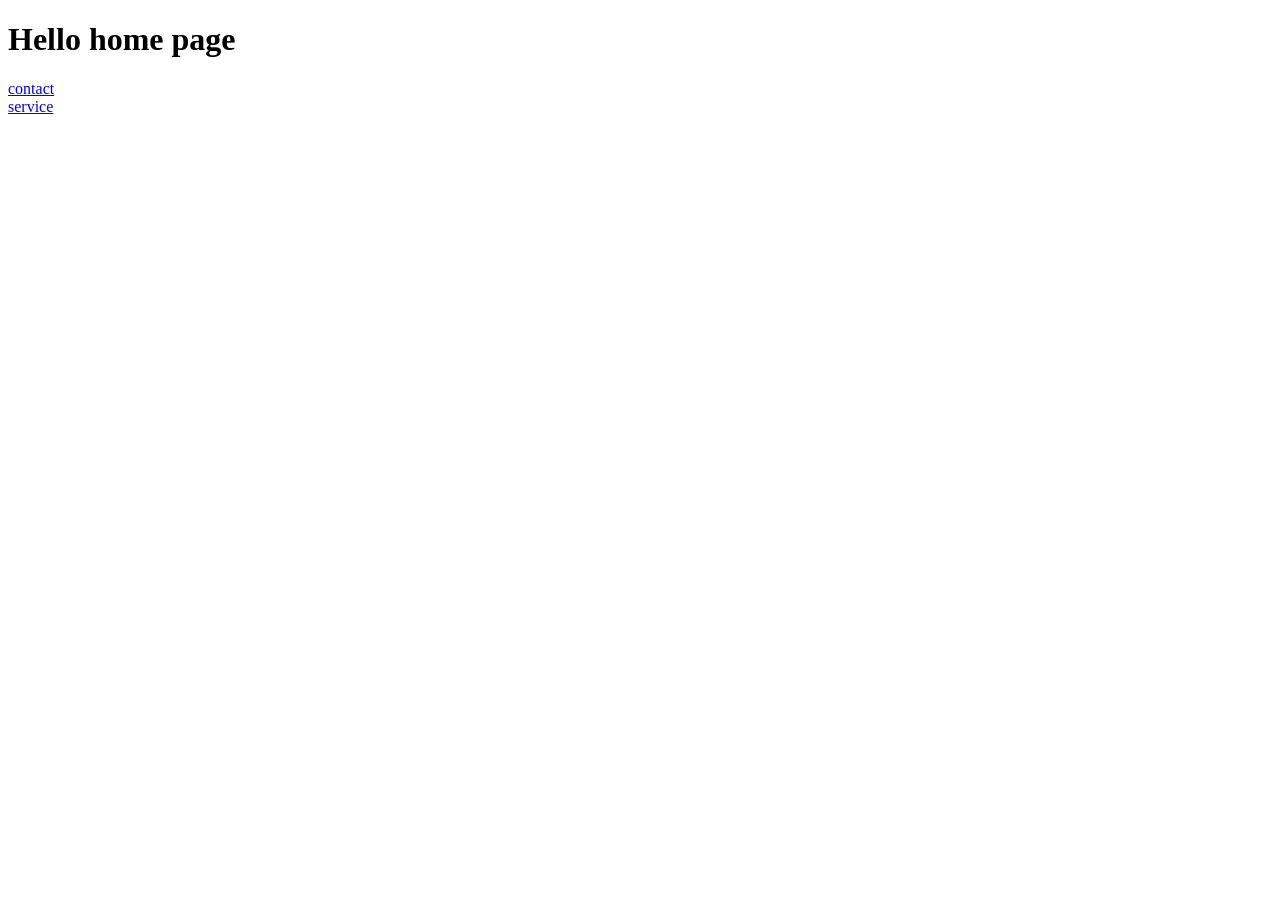
==== index.html @ 2a9630ce "First commit" ====
<!DOCTYPE html>
<html lang="en">
<head>
    <meta charset="UTF-8">
    <meta name="viewport" content="width=device-width, initial-scale=1.0">
    <title>Homepage</title>
</head>
<body>
    <h1>Hello home page</h1>
    <a href="contact.html">contact</a><br>
    <a href="service.html">service</a>
</body>
</html>
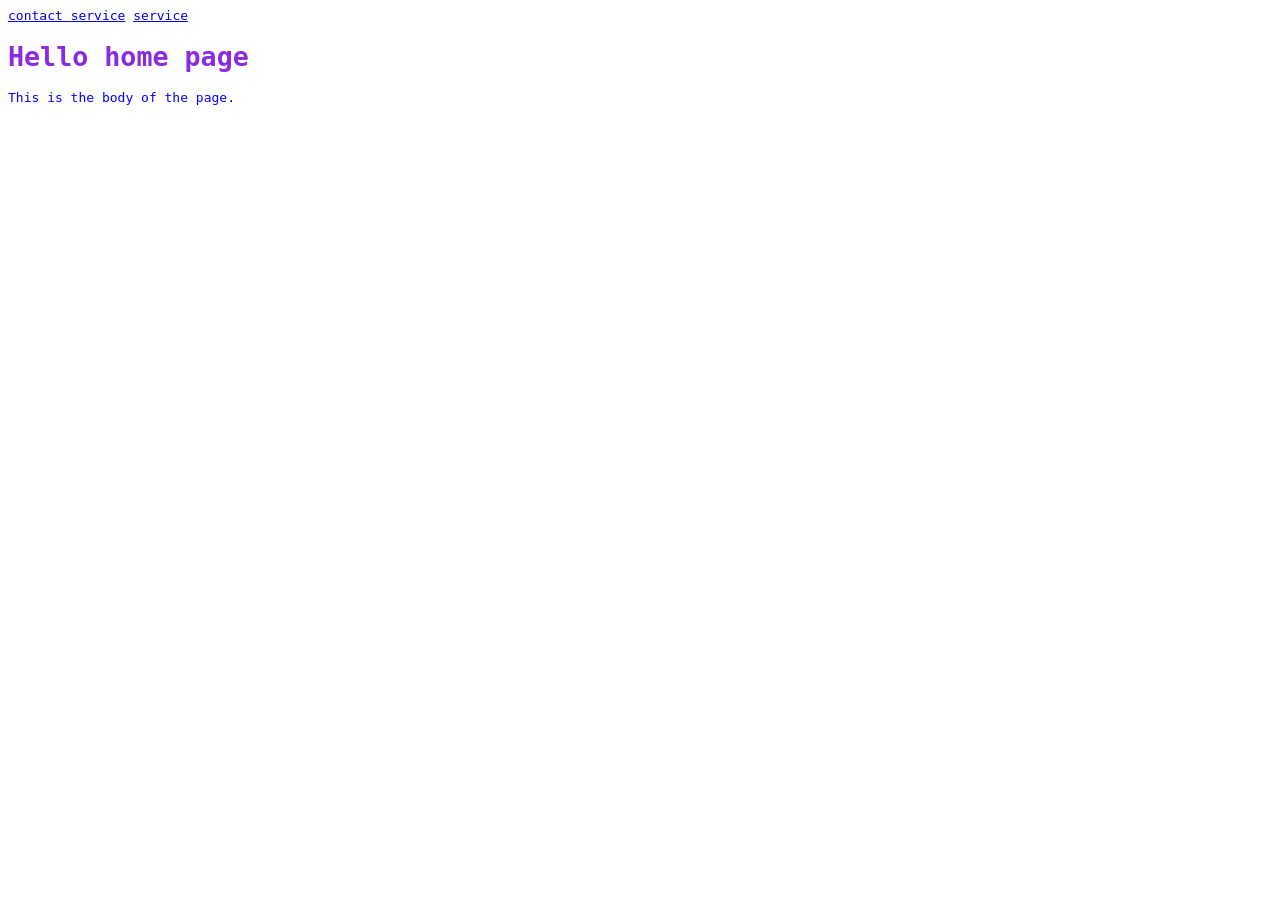
==== commit 213ed4a5: "Css added" ====
--- a/index.html
+++ b/index.html
@@ -6,8 +6,13 @@
     <title>Homepage</title>
 </head>
 <body>
+    <link rel="stylesheet" href="style.css">
+    <a href="contact.html">contact </a>
+    <a href="service.html"> service</a>
+    <a href="about.html"> service</a>
+
+</body>
     <h1>Hello home page</h1>
-    <a href="contact.html">contact</a><br>
-    <a href="service.html">service</a>
+    This is the body of the page.
 </body>
 </html>
--- a/style.css
+++ b/style.css
@@ -0,0 +1,9 @@
+h1{
+    color:blueviolet;
+    font-size: 20pt;
+    font-family: monospace
+}
+body{
+            color:blue;
+            font-family: monospace;
+        }
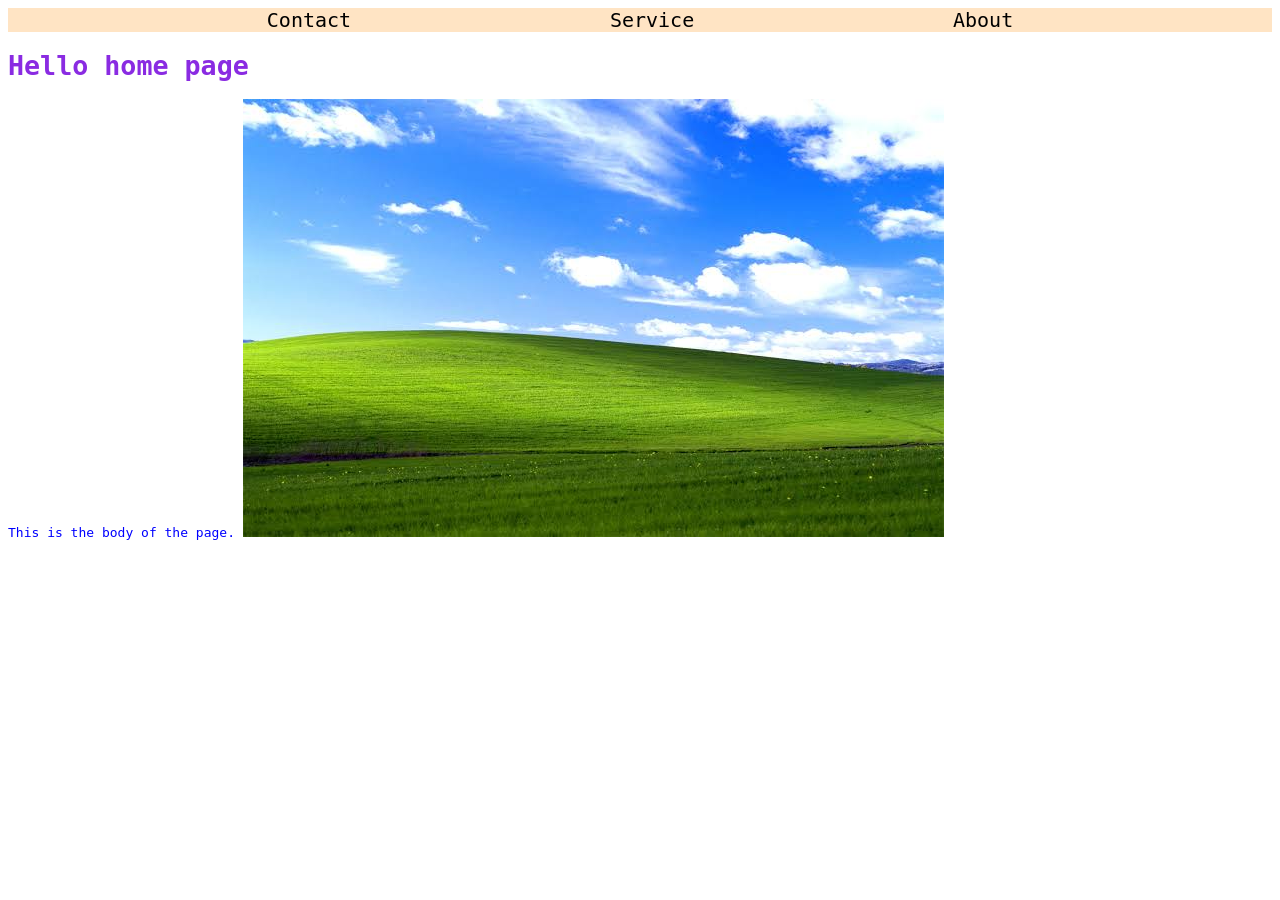
==== commit 541abad4: "Img added" ====
--- a/index.html
+++ b/index.html
@@ -4,15 +4,19 @@
     <meta charset="UTF-8">
     <meta name="viewport" content="width=device-width, initial-scale=1.0">
     <title>Homepage</title>
+    <nav>
+        <a href="contact.html">Contact  </a> 
+        <a href="service.html"> Service  </a>
+        <a href="about.html"> About</a>
+    </nav>
 </head>
 <body>
     <link rel="stylesheet" href="style.css">
-    <a href="contact.html">contact </a>
-    <a href="service.html"> service</a>
-    <a href="about.html"> service</a>
+   
 
 </body>
     <h1>Hello home page</h1>
     This is the body of the page.
+    <img src="bliss.jpg" alt="placeholder.png">
 </body>
 </html>
--- a/style.css
+++ b/style.css
@@ -6,4 +6,15 @@
 body{
             color:blue;
             font-family: monospace;
-        }+}
+a{
+    font-size: 20px;
+    color:black;
+    text-decoration: none;
+    
+}
+nav{
+    display: flex;
+    justify-content:space-evenly;
+    background-color:bisque
+}
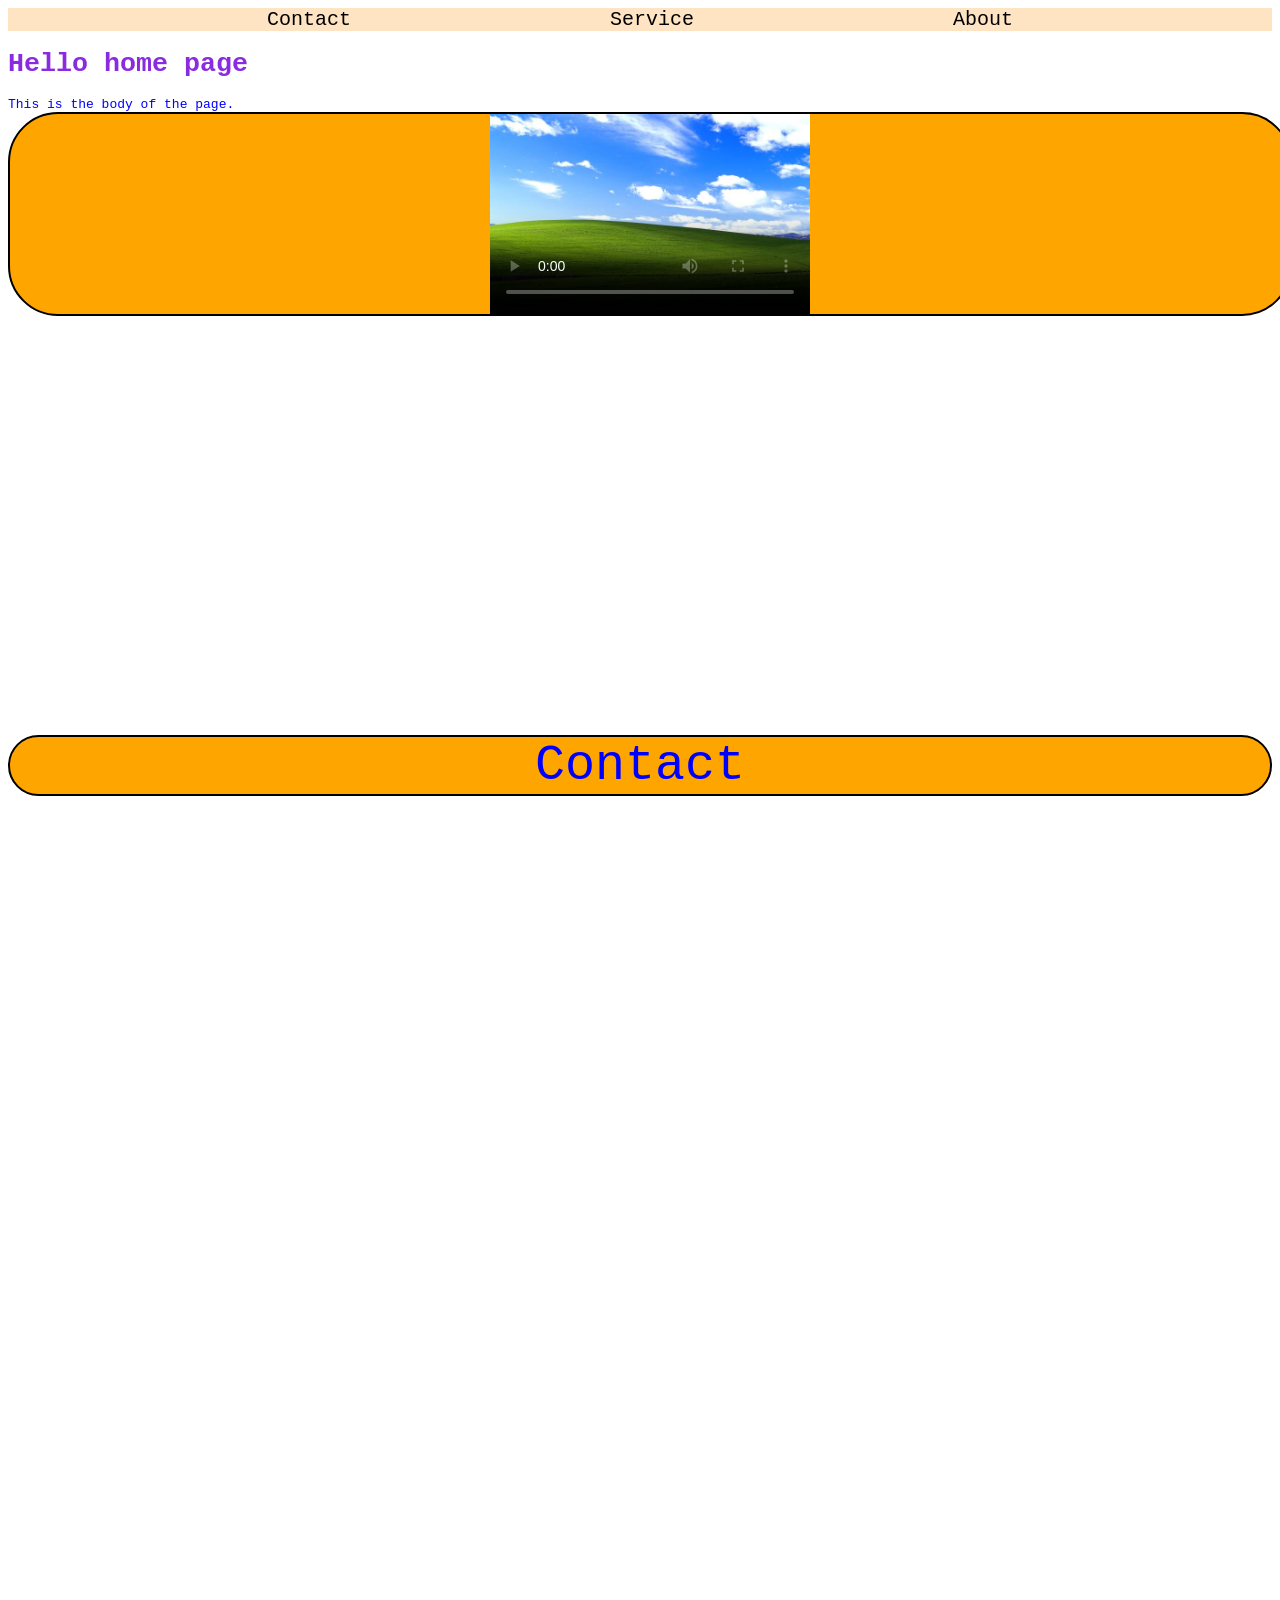
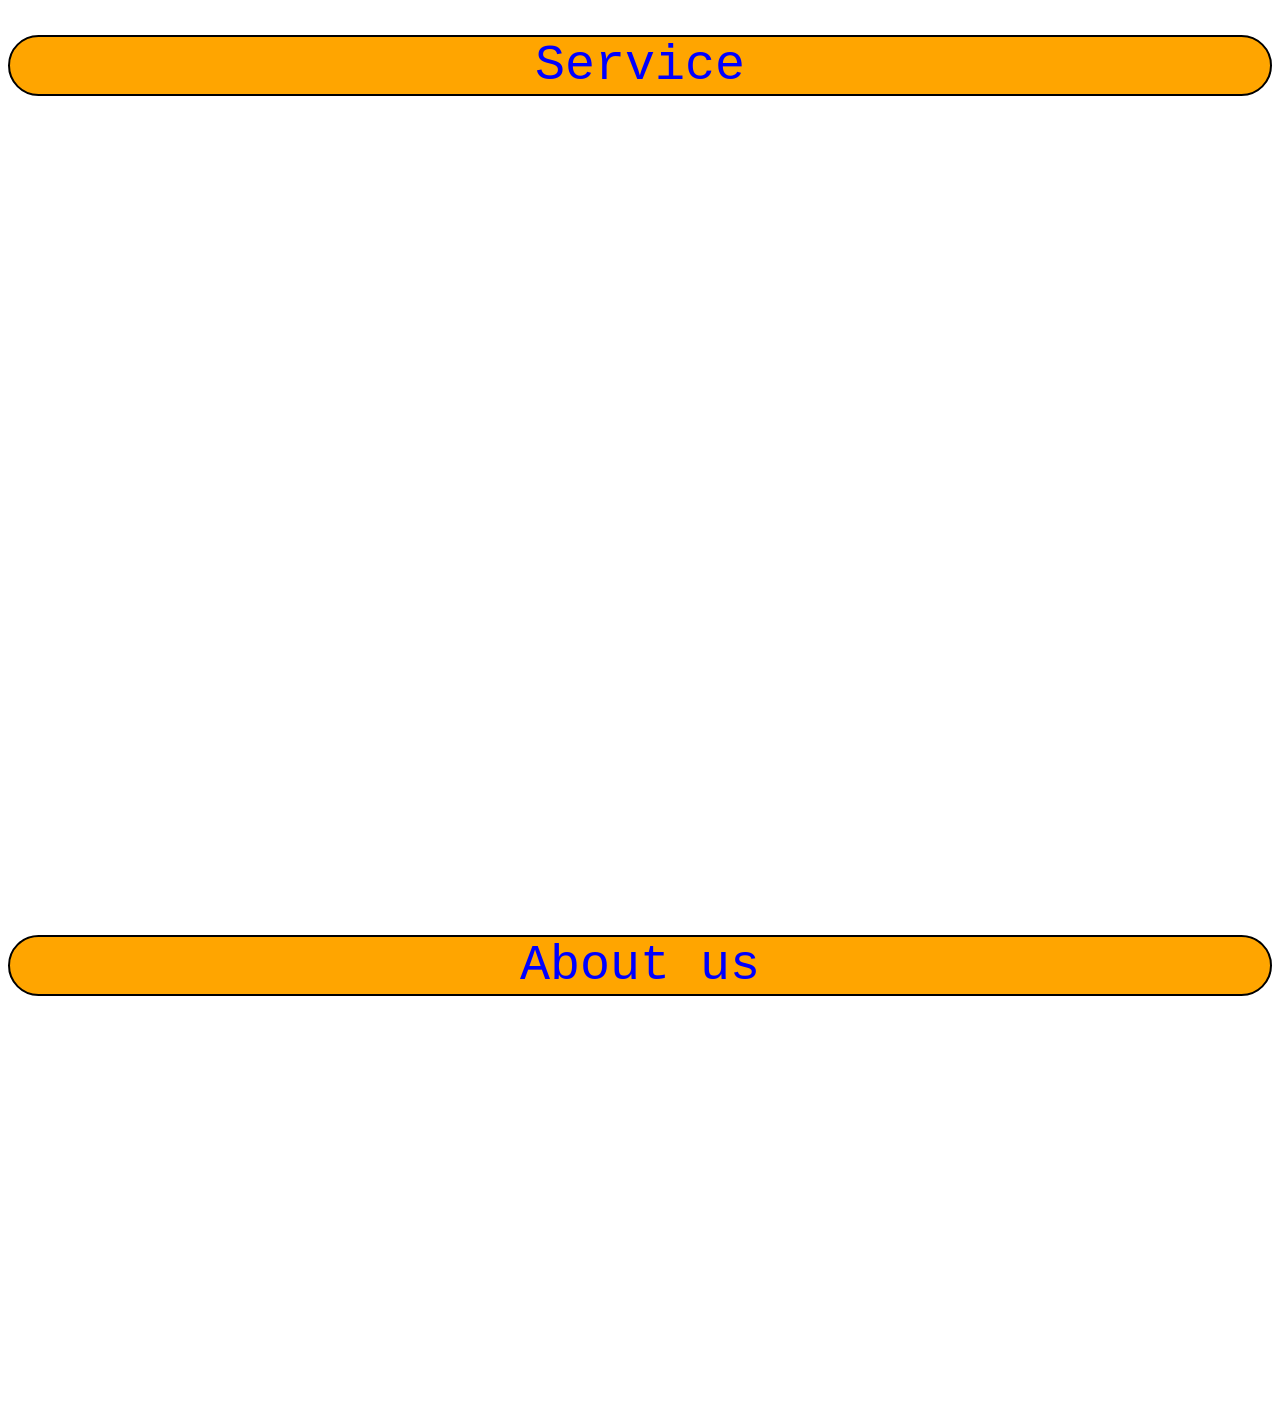
==== commit 96cfba39: "vid and animations added" ====
--- a/index.html
+++ b/index.html
@@ -5,9 +5,9 @@
     <meta name="viewport" content="width=device-width, initial-scale=1.0">
     <title>Homepage</title>
     <nav>
-        <a href="contact.html">Contact  </a> 
-        <a href="service.html"> Service  </a>
-        <a href="about.html"> About</a>
+        <a href="#contact">Contact  </a> 
+        <a href="#service"> Service  </a>
+        <a href="#about"> About</a>
     </nav>
 </head>
 <body>
@@ -16,7 +16,18 @@
 
 </body>
     <h1>Hello home page</h1>
-    This is the body of the page.
-    <img src="bliss.jpg" alt="placeholder.png">
+    This is the body of the page.<br>
+    <div>
+        <video src="train.mp4" controls poster="bliss.jpg">  </video><br>
+    </div>
+        <section id="contact">
+            <div>Contact</div>
+        </section>
+        <section  id="service">
+            <div>Service</div>
+        </section>
+        <section id="about">
+            <div>About us</div>
+        </section>
 </body>
 </html>
--- a/style.css
+++ b/style.css
@@ -16,5 +16,34 @@
 nav{
     display: flex;
     justify-content:space-evenly;
-    background-color:bisque
+    background-color:bisque;
+}
+img{
+    height:200px;
+    text-align: center;
+    justify-content: center;
+}
+div{
+    display: flex;
+    justify-content: center;
+    border: 2px solid black;
+    width:100vw;
+    border-radius: 50px;
+    background-color: orange;
+}
+video{
+    height:200px;
+    display:flex;
+}
+section{
+    height:100vh;
+    display:flex;   
+    font-size: 50px;
+    justify-content: center;
+    align-items: center;
+}
+div:hover {
+    scale:150%;
+    rotate: 360deg;
+    transition: all 1s;
 }
